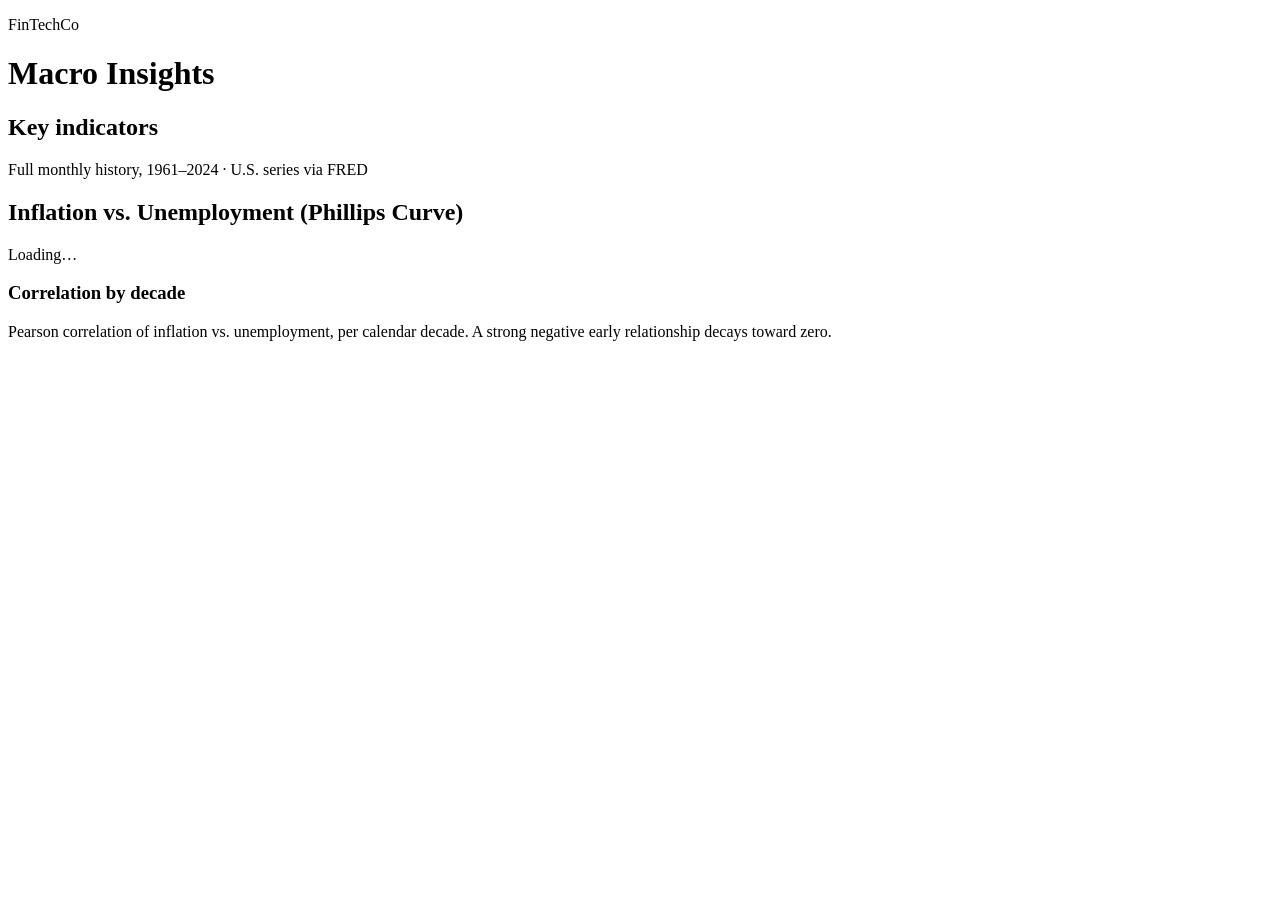
==== services/insights/web/index.html @ a35556aa "Macro Insights: internal economic-indicators dashboard (initial import) FastAPI service that pulls p" ====
<!doctype html>
<html lang="en">
<head>
  <meta charset="utf-8" />
  <meta name="viewport" content="width=device-width, initial-scale=1" />
  <title>FinTechCo · Macro Insights</title>
  <meta name="description" content="Internal economic-indicators dashboard — inflation, unemployment and the federal funds rate, plus the Phillips-curve relationship over time." />
  <link rel="stylesheet" href="/assets/styles.css" />
</head>
<body data-palette="#B15C3F,#CC785C,#D9A066,#C9B458,#7FA47B,#5B8AA6,#3E5C76">
  <!-- Error banner: shown (un-hidden) by app.js if a fetch fails. Never a blank page. -->
  <div id="error-banner" class="error-banner" role="alert" hidden></div>

  <header class="site-header">
    <div class="brand">
      <p class="eyebrow">FinTechCo</p>
      <h1 class="product">Macro Insights</h1>
    </div>
    <!-- "Data as of" pill; populated from /api/views/phillips as_of. -->
    <div class="asof-pill" id="asof-pill" hidden>
      Data as of <span id="asof-date">—</span>
    </div>
  </header>

  <main class="page">
    <!-- Section A — Key indicators (existing dashboard) -->
    <section class="section" id="section-indicators" aria-labelledby="indicators-heading">
      <div class="section-header">
        <h2 class="section-title" id="indicators-heading">Key indicators</h2>
        <p class="section-sub">Full monthly history, 1961–2024 · U.S. series via FRED</p>
      </div>
      <div class="card-grid" id="indicator-grid">
        <!-- Indicator cards injected by app.js -->
      </div>
    </section>

    <!-- Section B — Inflation vs. Unemployment (Phillips Curve), the centerpiece -->
    <section class="section" id="section-phillips" aria-labelledby="phillips-heading">
      <div class="section-header">
        <h2 class="section-title" id="phillips-heading">Inflation vs. Unemployment (Phillips Curve)</h2>
        <p class="section-sub lede" id="phillips-summary">Loading…</p>
      </div>

      <div class="card phillips-card">
        <!-- Segmented toggle: three treatments of the same data -->
        <div class="chart-toolbar">
          <div id="phillips-toggle" aria-label="Chart treatment">
            <!-- Segmented toggle injected by app.js -->
          </div>
          <p class="chart-caption" id="phillips-caption"></p>
        </div>
        <div class="chart chart--tall" id="phillips-chart" role="img" aria-label="Phillips curve chart"></div>
      </div>

      <!-- Correlation-by-decade strip: makes the trend toward zero explicit -->
      <div class="card">
        <div class="section-header section-header--tight">
          <h3 class="subsection-title">Correlation by decade</h3>
          <p class="section-sub">Pearson correlation of inflation vs. unemployment, per calendar decade. A strong negative early relationship decays toward zero.</p>
        </div>
        <div class="chart chart--strip" id="corr-strip" role="img" aria-label="Correlation by decade bar chart"></div>
      </div>

      <!-- Compliance-required metadata footer: sources, methodology, disclaimer -->
      <footer class="view-meta" id="phillips-meta" aria-label="Data provenance and disclaimer">
        <!-- Injected by app.js -->
      </footer>
    </section>
  </main>

  <!-- ECharts (vendored, Apache v5) exposes the global `echarts`; load before the module. -->
  <script src="/assets/vendor/echarts.min.js"></script>
  <script type="module" src="/assets/app.js"></script>
</body>
</html>
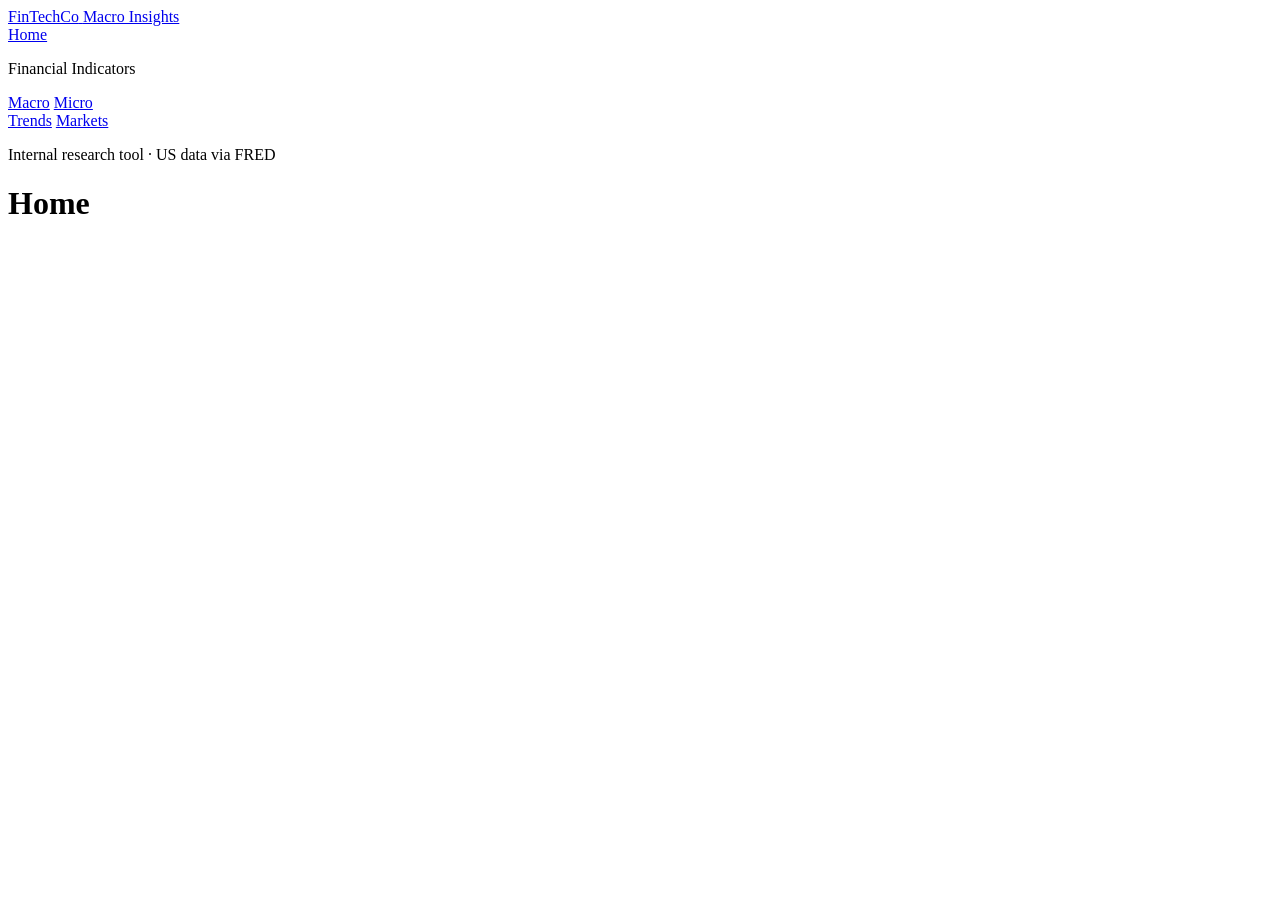
==== commit f4c8775f: "Macro Insights: multi-page dashboard + live FRED + Phillips A/B view - Multi-page shell (Home/news, " ====
--- a/services/insights/web/index.html
+++ b/services/insights/web/index.html
@@ -7,66 +7,51 @@
   <meta name="description" content="Internal economic-indicators dashboard — inflation, unemployment and the federal funds rate, plus the Phillips-curve relationship over time." />
   <link rel="stylesheet" href="/assets/styles.css" />
 </head>
-<body data-palette="#B15C3F,#CC785C,#D9A066,#C9B458,#7FA47B,#5B8AA6,#3E5C76">
-  <!-- Error banner: shown (un-hidden) by app.js if a fetch fails. Never a blank page. -->
+<body>
+  <!-- Error banner: un-hidden by app.js if a fetch fails. Never a blank page. -->
   <div id="error-banner" class="error-banner" role="alert" hidden></div>
 
-  <header class="site-header">
-    <div class="brand">
-      <p class="eyebrow">FinTechCo</p>
-      <h1 class="product">Macro Insights</h1>
-    </div>
-    <!-- "Data as of" pill; populated from /api/views/phillips as_of. -->
-    <div class="asof-pill" id="asof-pill" hidden>
-      Data as of <span id="asof-date">—</span>
-    </div>
-  </header>
+  <!-- App shell: fixed sidebar nav + scrolling main pane. -->
+  <div class="app">
+    <!-- ===================== Sidebar nav ===================== -->
+    <aside class="sidebar">
+      <a class="wordmark" href="#/home">
+        <span class="wordmark__brand">FinTechCo</span>
+        <span class="wordmark__product">Macro Insights</span>
+      </a>
 
-  <main class="page">
-    <!-- Section A — Key indicators (existing dashboard) -->
-    <section class="section" id="section-indicators" aria-labelledby="indicators-heading">
-      <div class="section-header">
-        <h2 class="section-title" id="indicators-heading">Key indicators</h2>
-        <p class="section-sub">Full monthly history, 1961–2024 · U.S. series via FRED</p>
-      </div>
-      <div class="card-grid" id="indicator-grid">
-        <!-- Indicator cards injected by app.js -->
-      </div>
-    </section>
+      <!-- Client-side hash routes. app.js toggles .is-active on route change.
+           Every link's href IS the route; data-route mirrors it for matching. -->
+      <nav class="nav" aria-label="Primary">
+        <a class="nav__link" data-route="#/home" href="#/home">Home</a>
 
-    <!-- Section B — Inflation vs. Unemployment (Phillips Curve), the centerpiece -->
-    <section class="section" id="section-phillips" aria-labelledby="phillips-heading">
-      <div class="section-header">
-        <h2 class="section-title" id="phillips-heading">Inflation vs. Unemployment (Phillips Curve)</h2>
-        <p class="section-sub lede" id="phillips-summary">Loading…</p>
+        <div class="nav__group">
+          <p class="nav__group-label">Financial Indicators</p>
+          <a class="nav__link nav__link--sub" data-route="#/indicators/macro" href="#/indicators/macro">Macro</a>
+          <a class="nav__link nav__link--sub" data-route="#/indicators/micro" href="#/indicators/micro">Micro</a>
+        </div>
+
+        <a class="nav__link" data-route="#/trends" href="#/trends">Trends</a>
+        <a class="nav__link" data-route="#/markets" href="#/markets">Markets</a>
+      </nav>
+
+      <p class="sidebar__foot">Internal research tool · US data via FRED</p>
+    </aside>
+
+    <!-- ===================== Main pane ===================== -->
+    <main class="main">
+      <div class="topbar">
+        <h1 class="topbar__title" id="page-title">Home</h1>
+        <!-- "Data as of" pill; populated from /api/views/phillips as_of. -->
+        <div class="asof-pill" id="asof-pill" hidden>
+          Data as of <span id="asof-date">—</span>
+        </div>
       </div>
 
-      <div class="card phillips-card">
-        <!-- Segmented toggle: three treatments of the same data -->
-        <div class="chart-toolbar">
-          <div id="phillips-toggle" aria-label="Chart treatment">
-            <!-- Segmented toggle injected by app.js -->
-          </div>
-          <p class="chart-caption" id="phillips-caption"></p>
-        </div>
-        <div class="chart chart--tall" id="phillips-chart" role="img" aria-label="Phillips curve chart"></div>
-      </div>
-
-      <!-- Correlation-by-decade strip: makes the trend toward zero explicit -->
-      <div class="card">
-        <div class="section-header section-header--tight">
-          <h3 class="subsection-title">Correlation by decade</h3>
-          <p class="section-sub">Pearson correlation of inflation vs. unemployment, per calendar decade. A strong negative early relationship decays toward zero.</p>
-        </div>
-        <div class="chart chart--strip" id="corr-strip" role="img" aria-label="Correlation by decade bar chart"></div>
-      </div>
-
-      <!-- Compliance-required metadata footer: sources, methodology, disclaimer -->
-      <footer class="view-meta" id="phillips-meta" aria-label="Data provenance and disclaimer">
-        <!-- Injected by app.js -->
-      </footer>
-    </section>
-  </main>
+      <!-- Active view is rendered here by app.js on every route change. -->
+      <div id="view-root" class="view"></div>
+    </main>
+  </div>
 
   <!-- ECharts (vendored, Apache v5) exposes the global `echarts`; load before the module. -->
   <script src="/assets/vendor/echarts.min.js"></script>
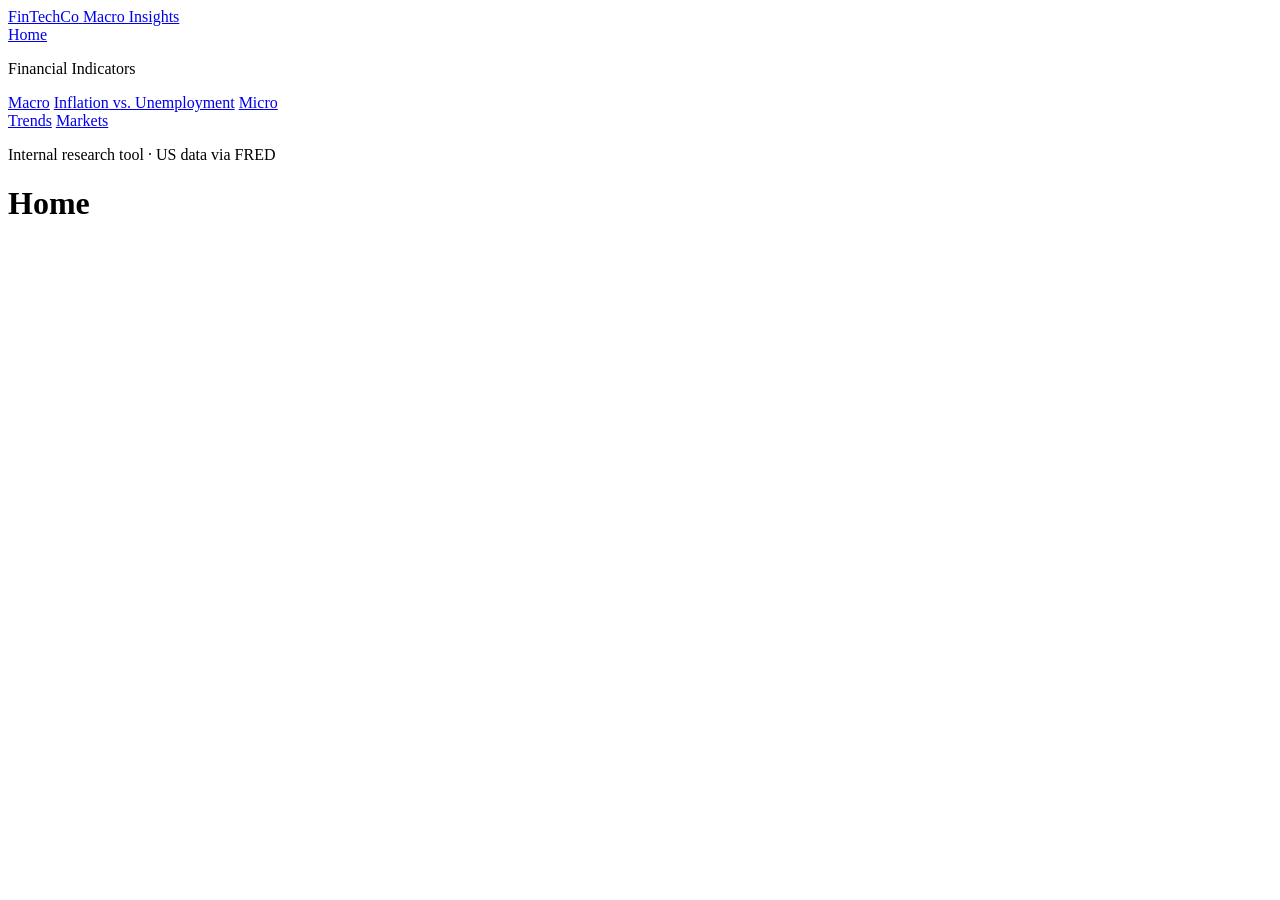
==== commit c4780f7a: "feat(insights): add Inflation vs. Unemployment (Phillips) view [SCRUM-7] Client-facing view of the i" ====
--- a/services/insights/web/index.html
+++ b/services/insights/web/index.html
@@ -4,7 +4,7 @@
   <meta charset="utf-8" />
   <meta name="viewport" content="width=device-width, initial-scale=1" />
   <title>FinTechCo · Macro Insights</title>
-  <meta name="description" content="Internal economic-indicators dashboard — inflation, unemployment and the federal funds rate, plus the Phillips-curve relationship over time." />
+  <meta name="description" content="Internal economic-indicators dashboard — inflation, unemployment and the federal funds rate." />
   <link rel="stylesheet" href="/assets/styles.css" />
 </head>
 <body>
@@ -28,6 +28,7 @@
         <div class="nav__group">
           <p class="nav__group-label">Financial Indicators</p>
           <a class="nav__link nav__link--sub" data-route="#/indicators/macro" href="#/indicators/macro">Macro</a>
+          <a class="nav__link nav__link--sub" data-route="#/indicators/macro/phillips" href="#/indicators/macro/phillips">Inflation vs. Unemployment</a>
           <a class="nav__link nav__link--sub" data-route="#/indicators/micro" href="#/indicators/micro">Micro</a>
         </div>
 
@@ -42,7 +43,7 @@
     <main class="main">
       <div class="topbar">
         <h1 class="topbar__title" id="page-title">Home</h1>
-        <!-- "Data as of" pill; populated from /api/views/phillips as_of. -->
+        <!-- "Data as of" pill; populated from an indicator series (/api/series/UNRATE) as_of. -->
         <div class="asof-pill" id="asof-pill" hidden>
           Data as of <span id="asof-date">—</span>
         </div>
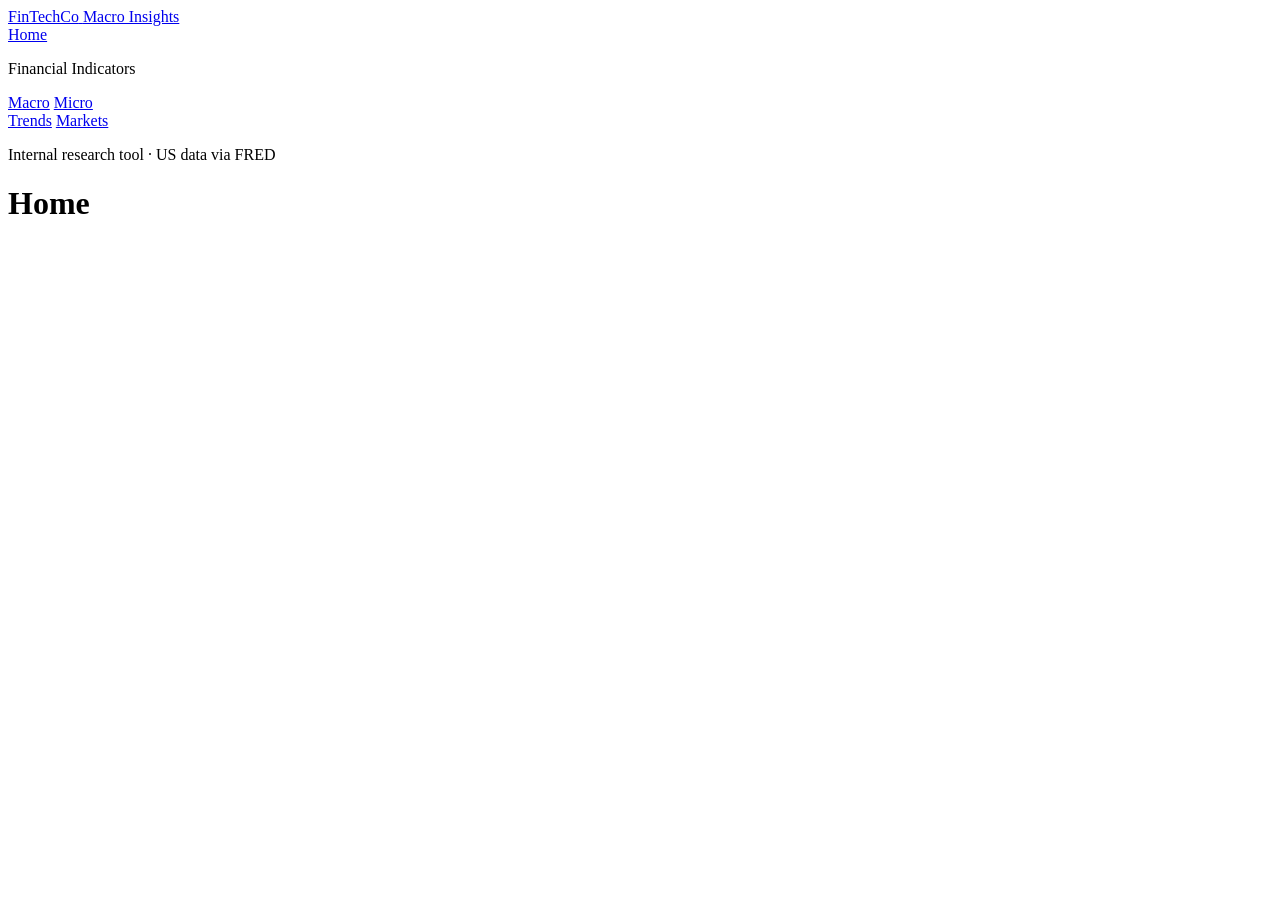
==== commit 076d2413: "merge demo-start: consolidate governance work, restore pre-view start state" ====
--- a/services/insights/web/index.html
+++ b/services/insights/web/index.html
@@ -28,7 +28,6 @@
         <div class="nav__group">
           <p class="nav__group-label">Financial Indicators</p>
           <a class="nav__link nav__link--sub" data-route="#/indicators/macro" href="#/indicators/macro">Macro</a>
-          <a class="nav__link nav__link--sub" data-route="#/indicators/macro/phillips" href="#/indicators/macro/phillips">Inflation vs. Unemployment</a>
           <a class="nav__link nav__link--sub" data-route="#/indicators/micro" href="#/indicators/micro">Micro</a>
         </div>
 
